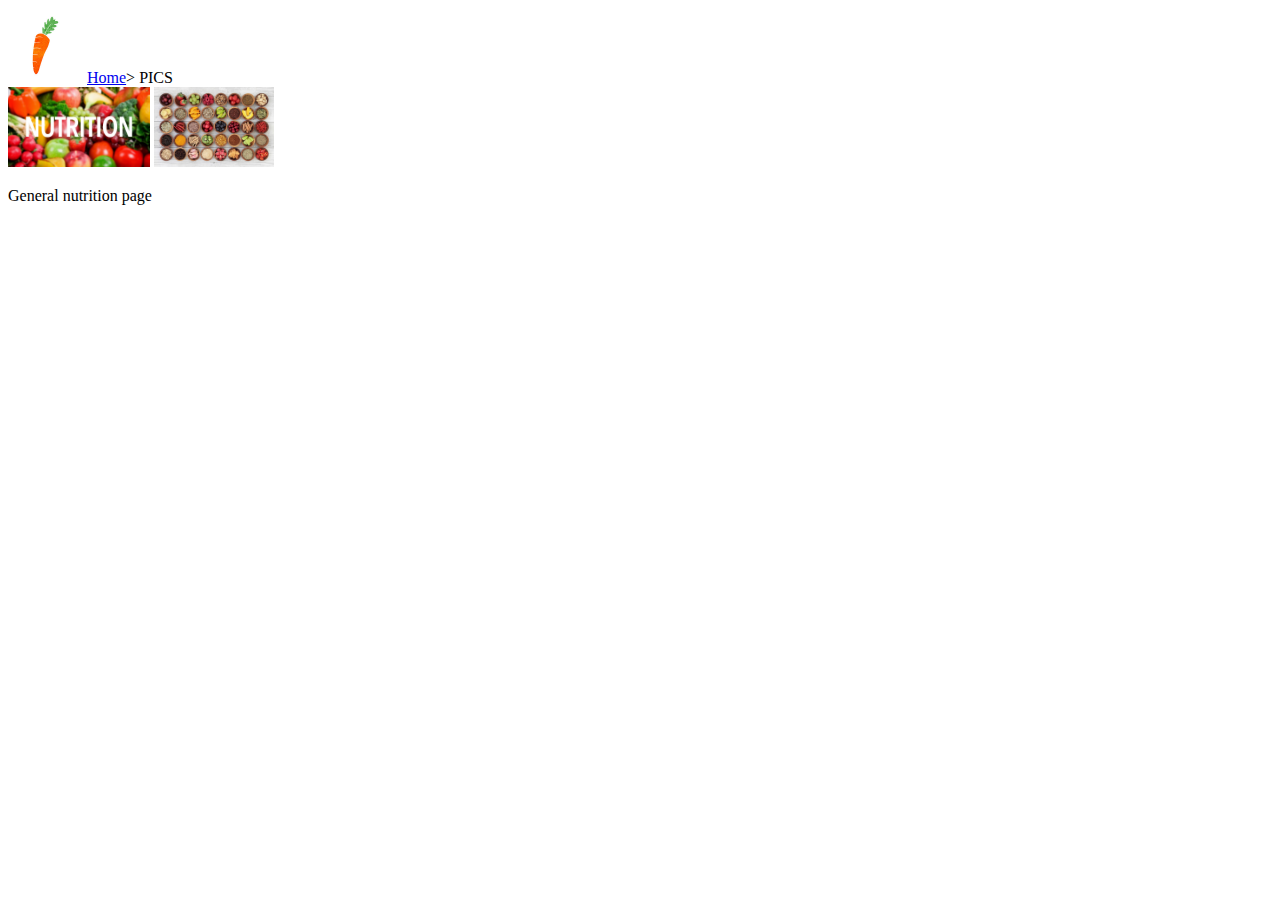
==== pics.html @ 30d89835 "Committing" ====
<!DOCTYPE html>
<html lang="en">

<head>
    <meta charset="utf-8">
    <title>Health > Pics</title>
    <link rel="stylesheet" href="css/styles.css">
</head>

<body>
    <header>
        <a href="https://www.eatright.org/"><img src="images/carrpt.jpg" alt="Eat Right" height="75"></a>
        <a class="main-nav" href="index.html">Home</a>> PICS
        <div class="section-pics">
            <a href="/images/nutrition.jpg" target="_blank"><img class="image-box" src="images/nutrition.jpg" alt="nutrition" height="80"></a>
            <a href="/images/nutrients.jpg" target="_blank"><img class="image-box" src="images/nutrients.jpg" alt="nutrients" height="80"></a>
            <p class="section-pics-copy">
            General nutrition page </p>
           
        </div>
    </header>

</body>

</html>
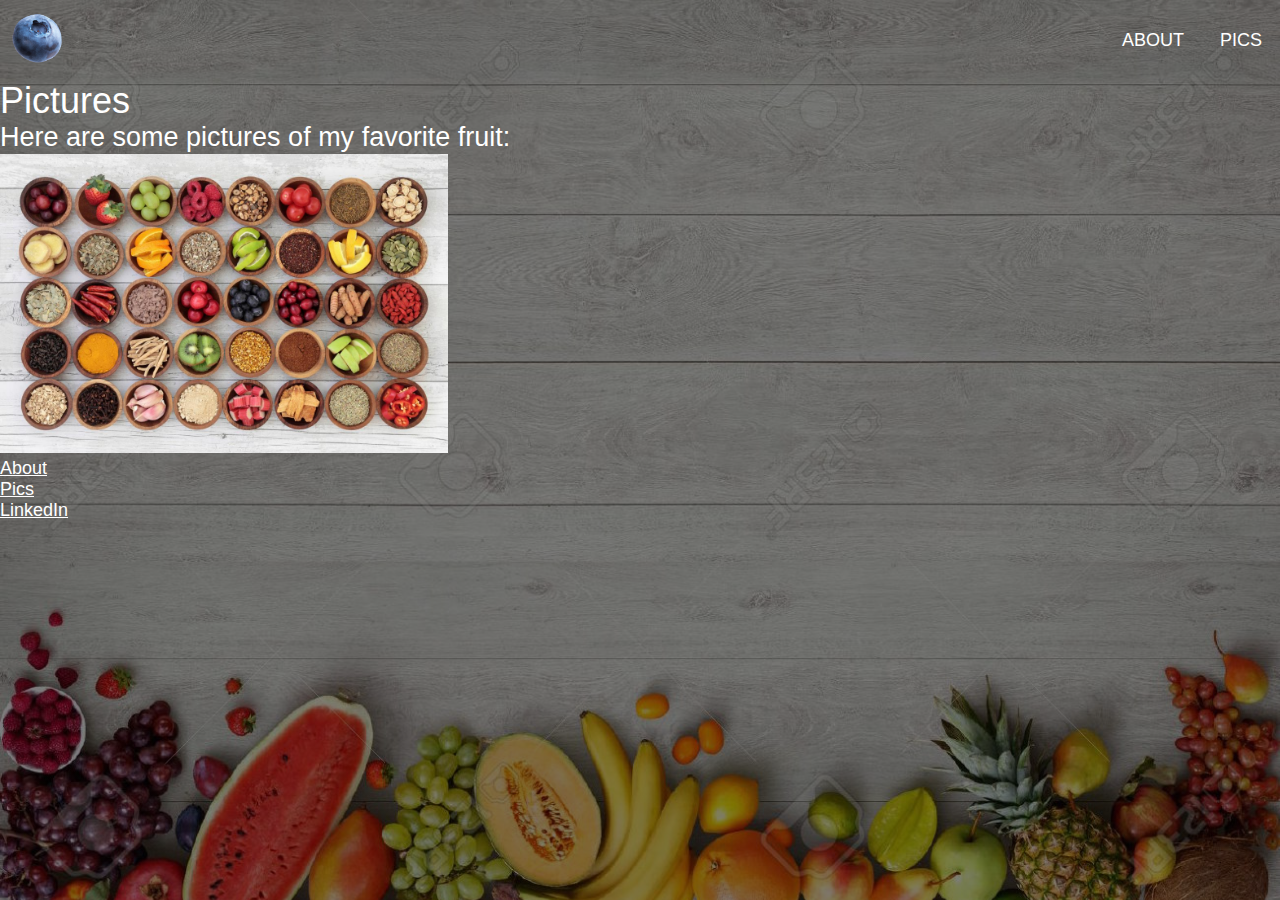
==== commit c3a48037: "Fixed Again" ====
--- a/pics.html
+++ b/pics.html
@@ -3,23 +3,47 @@
 
 <head>
     <meta charset="utf-8">
-    <title>Health > Pics</title>
-    <link rel="stylesheet" href="css/styles.css">
+    <title>Diet Matters</title>
+    <link rel="stylesheet" href="css/styles.css" type="text/css">
 </head>
 
 <body>
     <header>
-        <a href="https://www.eatright.org/"><img src="images/carrpt.jpg" alt="Eat Right" height="75"></a>
-        <a class="main-nav" href="index.html">Home</a>> PICS
-        <div class="section-pics">
-            <a href="/images/nutrition.jpg" target="_blank"><img class="image-box" src="images/nutrition.jpg" alt="nutrition" height="80"></a>
-            <a href="/images/nutrients.jpg" target="_blank"><img class="image-box" src="images/nutrients.jpg" alt="nutrients" height="80"></a>
-            <p class="section-pics-copy">
-            General nutrition page </p>
-           
-        </div>
+        <a href="index.html"><img class="logo" src="images/blueberrylogo.png" alt="Eat Right" height="75"></a>
+        <nav>
+            <ul>
+                <li><a class="main-nav" href="about.html">About</a></li>
+                <li><a class="main-nav" href="pics.html">Pics</a></li>
+            </ul>
+        </nav>
     </header>
 
+    <main>
+        <div class="hero-text">
+            <h1 class="h1-title">Pictures</h1>
+            <h2 class="h2-title">Here are some pictures of my favorite fruit:</h2>
+
+        </div>
+
+        <div id="fruitpic">
+            <figure>
+                <img src="images/nutrients.jpg" alt="nutrition" height="300">
+            </figure>
+
+        </div>
+    </main>
+
+
+    <footer>
+        <nav>
+            <ul>
+                <li><a class="main-nav" href="about.html">About</a></li>
+                <li><a class="main-nav" href="pics.html">Pics</a></li>
+                <li><a class="main-nav" href="https://www.linkedin.com/in/katie-franck/">LinkedIn</a></li>
+
+            </ul>
+        </nav>
+    </footer>
 </body>
 
-</html>
+</html>--- a/css/styles.css
+++ b/css/styles.css
@@ -0,0 +1,81 @@
+* {
+    box-sizing: border-box; 
+    margin: 0; 
+    padding: 0;
+}
+  
+   
+
+
+
+html {
+    color: #FFFFFF;
+    /* set text color to white */
+    font-size: 18px;
+    font-family: sans-serif;
+}
+
+body {
+    background-image: linear-gradient(rgba(0, 0, 0, 0.5), rgba(0, 0, 0, 0.5)), url("../images/foodbackground.jpg");
+    background-size: cover;
+    background-position: center;
+    min-height: 100vh;
+    
+}
+header {
+    display:flex;
+        align-items: center;
+}
+header nav {
+    flex: 1;
+}
+header nav ul {
+    display:flex;
+    justify-content: flex-end;
+
+}
+
+header nav ul li {
+    list-style-type: none;
+    
+}
+header nav ul li a{
+   padding: 1em;
+    text-transform: uppercase;
+    text-decoration: none;
+    
+}
+h1,
+h2 {
+    font-weight: 400;
+}
+
+
+a {
+    padding: 0px 0px 0px 0px;
+    /* only give some space to the right of anchors (links) */
+    color: #FFFFFF;
+    /* set anchor color to white */
+}
+
+p {
+    width: 10%;
+    max-width: 100px;
+}
+
+img {
+    padding: 1px 1px 0px 0px;
+    /* only give some space to the right of images */
+}
+
+
+
+
+
+
+
+
+
+
+
+
